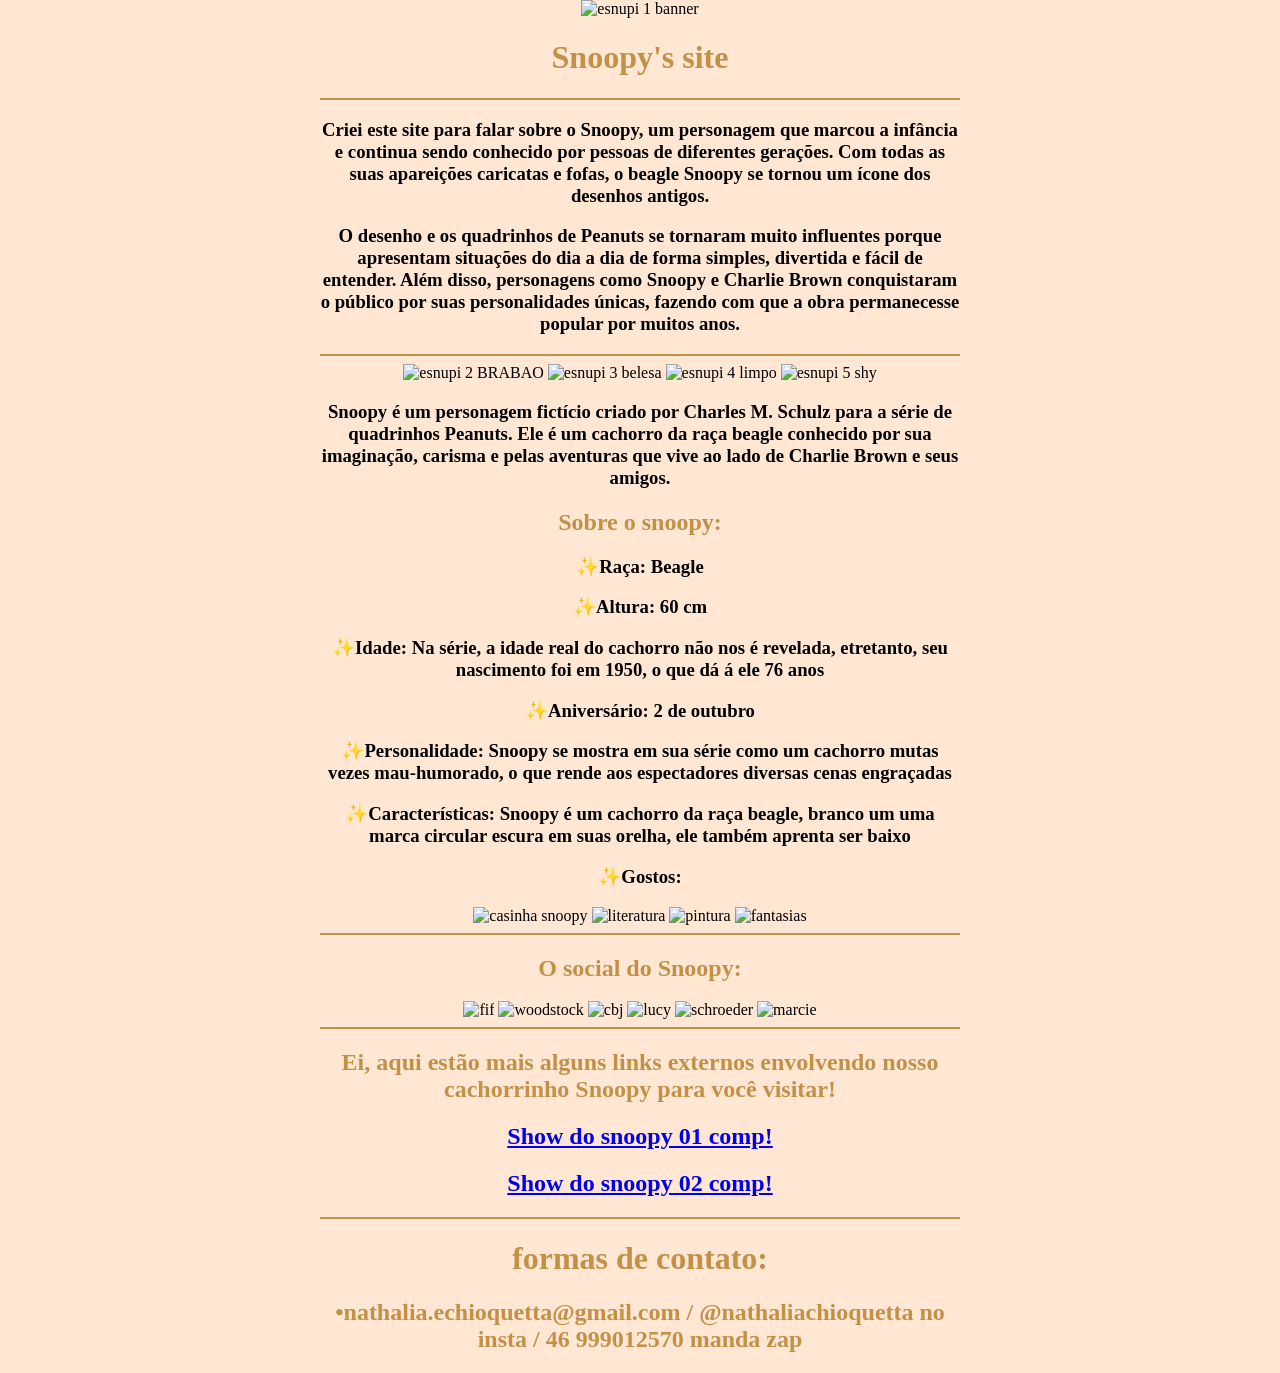
==== esnupi.html @ 769e3390 "esnupi" ====
<!DOCTYPE html>
<html lang="pt-br">
<head>
    <meta charset="UTF-8">
    <meta name="viewport" content="width=device-width, initial-scale=1.0">
    <link rel="stylesheet" href="esnupi.css">
    <title>site snoopy</title>
</head>
<body>
    
<img src="https://i.pinimg.com/1200x/54/d9/c0/54d9c00e3c745886821383735d4fa91c.jpg" alt="esnupi 1 banner" width="600px" height="200 px">
<h1>Snoopy's site</h1>
<hr>
<h3> Criei este site para falar sobre o Snoopy, um personagem que marcou a infância e continua sendo conhecido por pessoas de diferentes gerações. Com todas as suas apareições caricatas e fofas, o beagle Snoopy se tornou um ícone dos desenhos antigos.
</h3>
<h3>O desenho e os quadrinhos de Peanuts se tornaram muito influentes porque apresentam situações do dia a dia de forma simples, divertida e fácil de entender. Além disso, personagens como Snoopy e Charlie Brown conquistaram o público por suas personalidades únicas, fazendo com que a obra permanecesse popular por muitos anos.</h3>
<hr>
<img src="https://i.pinimg.com/736x/44/9e/5b/449e5b1deec99622c1361e640bf77c02.jpg" alt="esnupi 2 BRABAO" height="200 px">
<img src="https://i.pinimg.com/736x/56/58/68/565868c836aa390749a74083bb449a40.jpg" alt="esnupi 3 belesa" height="200 px">
<img src="https://i.pinimg.com/736x/81/63/c0/8163c011721d6774ead247044f30a86e.jpg" alt="esnupi 4 limpo" height="200 px">
<img src="https://i.pinimg.com/736x/67/e0/20/67e0204d307c94d98d19f27d1b0ef030.jpg" alt="esnupi 5 shy" height="200 px">
    <h3>Snoopy é um personagem fictício criado por Charles M. Schulz para a série de quadrinhos Peanuts. Ele é um cachorro da raça beagle conhecido por sua imaginação, carisma e pelas aventuras que vive ao lado de Charlie Brown e seus amigos.  </h3>

<h2>Sobre o snoopy:</h2>    
<h3>✨Raça: Beagle</h3>
<h3>✨Altura: 60 cm</h3>
<h3>✨Idade: Na série, a idade real do cachorro não nos é revelada, etretanto, seu nascimento foi em 1950, o que dá á ele 76 anos </h3>
<h3>✨Aniversário: 2 de outubro</h3>
<h3>✨Personalidade: Snoopy se mostra em sua série como um cachorro mutas vezes mau-humorado, o que rende aos espectadores diversas cenas engraçadas</h3>
<h3>✨Características: Snoopy é um cachorro da raça beagle, branco um uma marca circular escura em suas orelha, ele também aprenta ser baixo</h3>
<h3>✨Gostos:</h3>

<img src="https://i.pinimg.com/736x/74/4d/fe/744dfe0d854b9b4576f021000e500ae1.jpg" alt=" casinha snoopy " height="200">
<img src="https://i.pinimg.com/736x/a7/09/8a/a7098a371035ddfb5734f17046bbe7b5.jpg" alt="literatura" height="200">
<img src="https://i.pinimg.com/736x/a7/09/8a/a7098a371035ddfb5734f17046bbe7b5.jpg" alt="pintura " height="200">
<img src="https://i.pinimg.com/736x/ff/eb/fb/ffebfb309ef661d108a186cf7dd09645.jpg" alt="fantasias" height="200">


<hr>
<h2>O social do Snoopy:</h2>
<img src="https://i.pinimg.com/736x/1a/83/83/1a83835cb34554394201bb6cbc74c0c1.jpg" alt="fif" height="300">
<img src="https://i.pinimg.com/736x/19/65/42/1965428aca4d828c9dacb49508316b96.jpg" alt="woodstock" height="300">
<img src="https://i.pinimg.com/736x/4c/e2/13/4ce2137b1080507b28284948f3a83b9b.jpg" alt="cbj" height="300">
<img src="https://i.pinimg.com/736x/40/d6/45/40d64580f6da559e27862d50810be0c7.jpg" alt="lucy" height="300">
<img src="https://i.pinimg.com/736x/f9/29/e1/f929e18099f43154a6ae2d93e4ff499c.jpg" alt="schroeder" height="300">
<img src="https://i.pinimg.com/736x/29/bf/54/29bf5463b83e675e3bc4c16efc580249.jpg" alt="marcie" height="300">
<hr>
<h2>Ei, aqui estão mais alguns links externos envolvendo nosso cachorrinho Snoopy para você visitar!  </h2>

<h2><a href="https://youtu.be/76QCqxac9EI?si=DZXUj5pjx8FIyIY7" target="_blank">
    Show do snoopy 01 comp!
</a>
<h2> <a href="https://youtu.be/vn9uFhOEr_8?si=_UhaogGXmVrieK-b" target="_blank">
    Show do snoopy 02 comp!
</a>
 
</h2>
<hr>
<h1>formas de contato:</h1>
<h2>•nathalia.echioquetta@gmail.com / @nathaliachioquetta no insta / 46 999012570 manda zap  </h2>
</body>
---- esnupi.css ----
body{
    background-color: rgb(255, 231, 212);
    width: 50%;
    text-align: center;
    justify-content: center;
    align-content: center;
    margin: auto;
}

hr{
    border:0;
    border-top: 2px solid rgb(194, 144, 70);
}


h1{
    color: rgb(194, 144, 70);
}

h2{
    color: rgb(194, 144, 70);
}
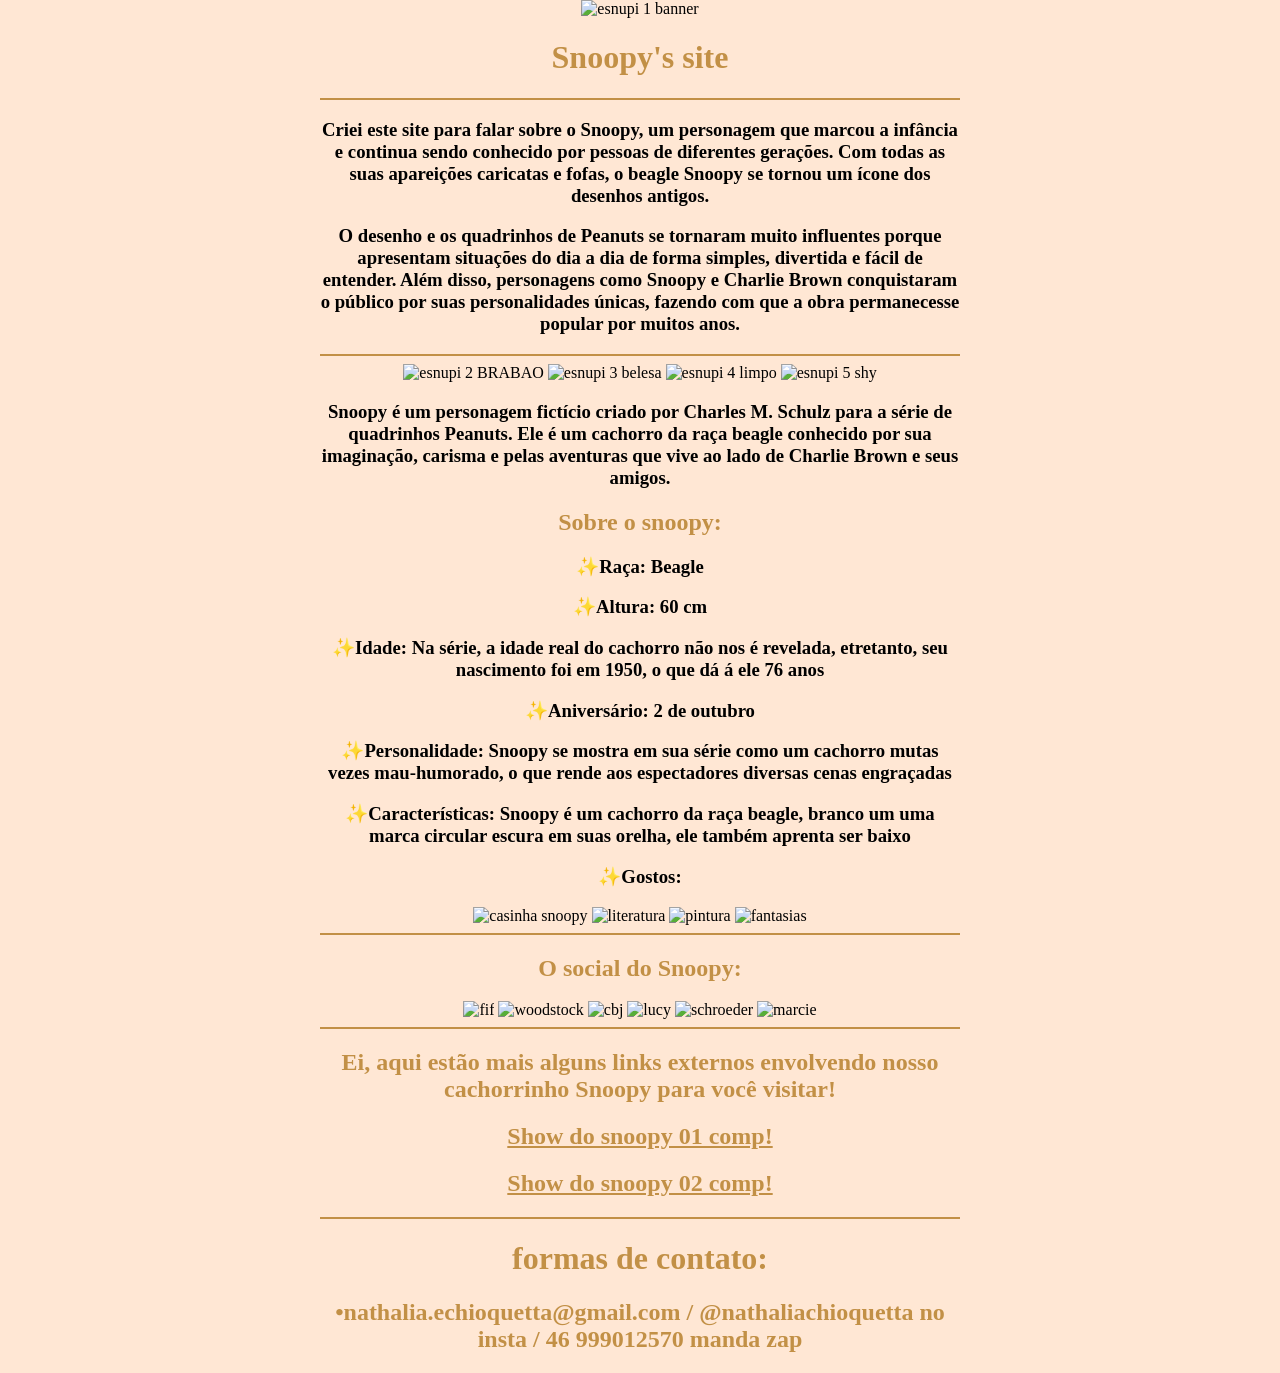
==== commit 53072fa3: "esnupi site agora vai" ====
--- a/esnupi.html
+++ b/esnupi.html
@@ -38,19 +38,19 @@
 
 <hr>
 <h2>O social do Snoopy:</h2>
-<img src="https://i.pinimg.com/736x/1a/83/83/1a83835cb34554394201bb6cbc74c0c1.jpg" alt="fif" height="300">
-<img src="https://i.pinimg.com/736x/19/65/42/1965428aca4d828c9dacb49508316b96.jpg" alt="woodstock" height="300">
-<img src="https://i.pinimg.com/736x/4c/e2/13/4ce2137b1080507b28284948f3a83b9b.jpg" alt="cbj" height="300">
-<img src="https://i.pinimg.com/736x/40/d6/45/40d64580f6da559e27862d50810be0c7.jpg" alt="lucy" height="300">
-<img src="https://i.pinimg.com/736x/f9/29/e1/f929e18099f43154a6ae2d93e4ff499c.jpg" alt="schroeder" height="300">
-<img src="https://i.pinimg.com/736x/29/bf/54/29bf5463b83e675e3bc4c16efc580249.jpg" alt="marcie" height="300">
+<img src="https://i.pinimg.com/736x/1a/83/83/1a83835cb34554394201bb6cbc74c0c1.jpg" alt="fif" height="300" width="300">
+<img src="https://i.pinimg.com/736x/19/65/42/1965428aca4d828c9dacb49508316b96.jpg" alt="woodstock" height="300" width="300">
+<img src="https://i.pinimg.com/736x/4c/e2/13/4ce2137b1080507b28284948f3a83b9b.jpg" alt="cbj" height="300" width="300">
+<img src="https://i.pinimg.com/736x/40/d6/45/40d64580f6da559e27862d50810be0c7.jpg" alt="lucy" height="300" width="300">
+<img src="https://i.pinimg.com/736x/f9/29/e1/f929e18099f43154a6ae2d93e4ff499c.jpg" alt="schroeder" height="300" width="300">
+<img src="https://i.pinimg.com/736x/29/bf/54/29bf5463b83e675e3bc4c16efc580249.jpg" alt="marcie" height="300" width="300">
 <hr>
 <h2>Ei, aqui estão mais alguns links externos envolvendo nosso cachorrinho Snoopy para você visitar!  </h2>
 
-<h2><a href="https://youtu.be/76QCqxac9EI?si=DZXUj5pjx8FIyIY7" target="_blank">
+<h2><a href="https://youtu.be/76QCqxac9EI?si=DZXUj5pjx8FIyIY7" target="_blank" style="color: rgb(194, 144, 70);">
     Show do snoopy 01 comp!
 </a>
-<h2> <a href="https://youtu.be/vn9uFhOEr_8?si=_UhaogGXmVrieK-b" target="_blank">
+<h2> <a href="https://youtu.be/vn9uFhOEr_8?si=_UhaogGXmVrieK-b" target="_blank" style="color: rgb(194, 144, 70);">
     Show do snoopy 02 comp!
 </a>
  
